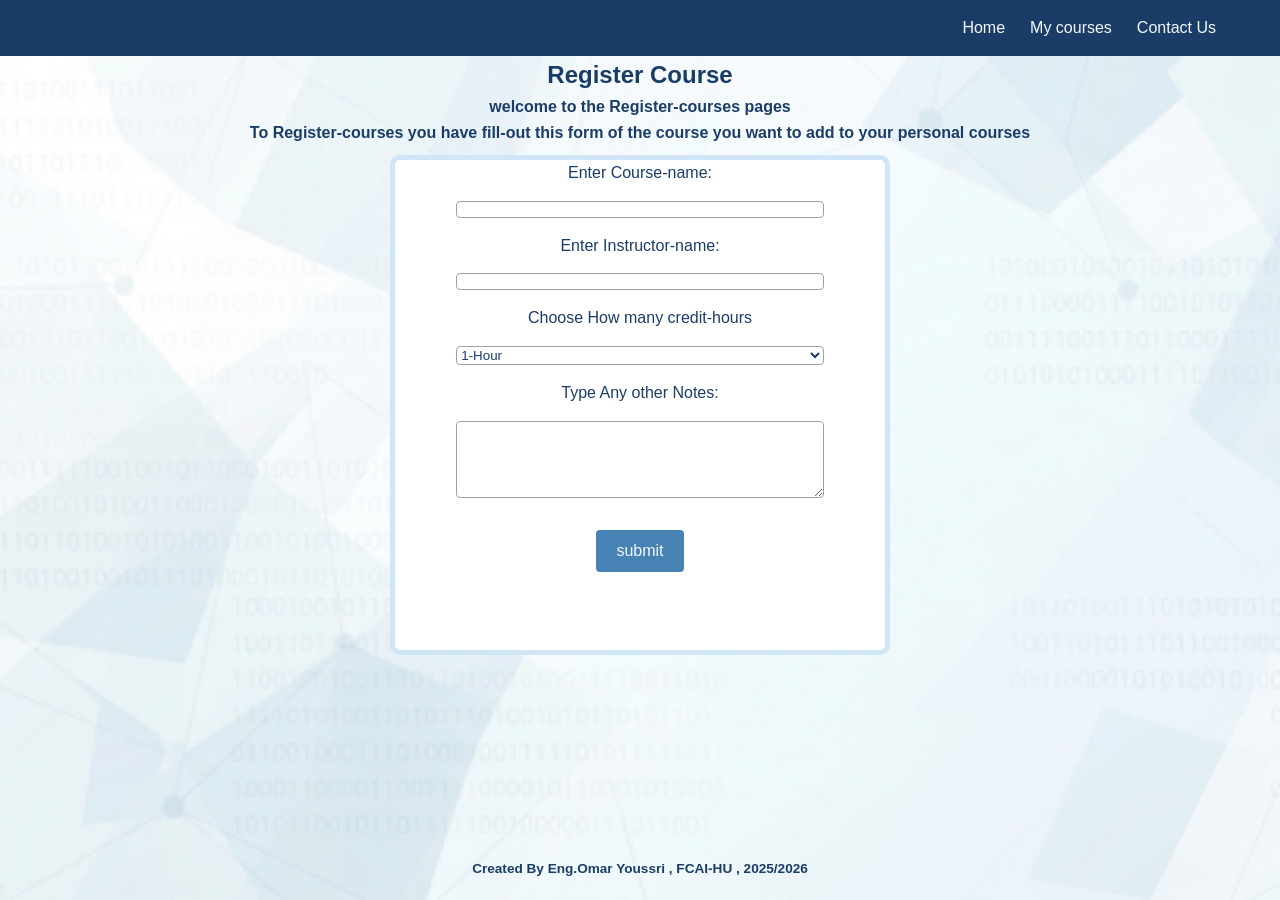
==== AddCourse.html @ 1b3ad9cb "Add files via upload" ====
<!DOCTYPE html>
<html lang="en">

<head>
<meta charset="UTF-8">
  <meta name="viewport" content="width=device-width, initial-scale=1.0">
  <title>Add course</title>
  <link rel="stylesheet" href="style-course.css">
</head>

<body class="add-page">
  <nav>
        <ul>
          <li><a href="index.html">Home</a></li>  
          <li><a href="MyCourses.html">My courses</a></li>
          <li><a href="contacts.html">Contact Us</a></li>
        </ul>
    </nav>
    <h2>Register Course</h2>
    <p>welcome to the Register-courses pages <br>To Register-courses you have fill-out this form of the course you want to add to your personal courses</p>

 </body>
 <main class="formPage">
  
  <form id="add-course-form" class="form">
    <div class="container">
     <div id="basic-info">
        <label for="course-name">Enter Course-name: </label>
        <input type="text" id="course-name" required/>
     
    <br>
       <label for="instructor-name">Enter Instructor-name: </label>  
       <input type="text" id="instructor-name" required/>
    </div>
    
    <div class="credit-hours">
      <label for="dropdown">Choose How many credit-hours</label>
      <select id="dropdown" name="credit-hours">
         <option>1-Hour</option>
         <option>2-Hours</option>
         <option>3-Hours</option>
      </select>
    </div>  
    
    <div class="notes">
        <label for="notes">Type Any other Notes: </label>
        <textarea id="notes"  rows="5" cols="30"></textarea>
     </div>
      <input type="submit" id="submit" value="submit" name="button">

  </form>

 </main>



<footer>
    <p>Created By Eng.Omar Youssri , FCAI-HU , 2025/2026</p>
</footer>
---- style-course.css ----
/* Global Styling*/
body{
  background-image: url(img/image2.png);
  background-size: cover;
  text-align: center;
  background-color: #f4f8fb;
  font-family: -apple-system, BlinkMacSystemFont, "Segoe UI", Roboto, Helvetica, Arial, sans-serif, "Apple Color Emoji", "Segoe UI Emoji", "Segoe UI Symbol";
  color: #1a3d68;
  line-height: 1.6;
  min-height: 100vh;
  display: flex;
  flex-direction: column;
}

*{
  margin: 0;
  padding: 0;
  box-sizing: border-box;
}

nav {
    background-color: #1A3D68; 
    padding: 15px 5%;
}

nav ul {
    list-style-type: none; 
    display: flex;
    justify-content: flex-end; 
    gap: 25px; 
}

nav ul li a {
    text-decoration: none; 
    color: #F4F8FB; 
    font-weight: 500;
    transition: color 0.3s ease; 
}

nav ul li a:hover {
    color: #C0C0C0; 
}

footer {
    padding: 20px;
    text-align: center;
    margin-top: auto; 
    
}

footer p {
    color: #1A3D68;
    font-size: 0.85rem;
    font-weight: bold;
}

/*Home Page Styling*/
.home-page main {
    flex: 1; 
    width: 90%;
    max-width: 1000px; 
    margin: 60px auto; 
    text-align: center; 
}

.home-page h1 {
    margin-bottom: 30px;
    font-size: 2.2rem;
    font-weight: 700;
}

.home-page figure {
    margin-bottom: 50px; 
}

.home-page blockquote {
    font-style: italic; 
    font-size: 1.15rem;
    margin: 0 auto;
    max-width: 700px; 
}

.home-page figcaption {
    margin-top: 15px; 
    color: #C0C0C0;
    font-size: 0.95rem;
}

.home-page cite {
    font-style: normal;
}

.home-page main img {
    max-width: 100%; 
    height: auto;
    display: block;
    margin: 0 auto; 
    border-radius: 8px;
    box-shadow: 0 5px 15px rgba(0,0,0,0.08);
}

/*Add-course page styling*/
.add-page h2 {
    color: #1A3D68;
    text-align: center;
    
}
.add-page p {
    color: #1A3D68;
    text-align: center;
    font-weight:bold;
}
.form{
     background-color: #FFFFFF; 
     color: #C0C0C0;
     width: 500px;
     height: 500px;
     margin-left: auto;
     margin-right:auto;
     margin-top: 10px;
     margin-bottom: auto;
    border-radius: 10px;
    border: 5px solid #d0e6f7;
}

.form label{
    color: #1A3D68;
    font-weight: 500;
}
.form input[type="text"],
.form select,
.form textarea
{
   width: 75%;
    margin: 15px;
    border-radius: 4px;
    border: 10px solid #A0A0A0;
    background-color: #FFFFFF;
     margin-left: auto;
     margin-right:auto;
     border: 1px solid #a0a0a0;
     color: #1A3D68;
    font-family: inherit;
}

.form input[type="text"]:focus,
.form select:focus,
.form textarea:focus {
    outline: none;
    border-color: #4682B4;

    box-shadow: 0 0 5px rgba(70, 130, 180, 0.3);
}


.form button,
.form input[type="submit"] {
    background-color: #4682B4; 
    color: #F4F8FB; 
    border: none;
    padding: 12px 20px;
    border-radius: 4px;
    font-size: 1rem;
    font-weight: 500;
    cursor: pointer;
    margin-top: 10px; 
    transition: background-color 0.3s;
}


.form button:hover,
.form input[type="submit"]:hover {
    background-color: #1A3D68; 
}

/* ContactPage styling */
.contactsp h2 {
    color: #1A3D68;
    text-align: center;
}
.contactsp p {
    color: #1A3D68;
    text-align: center;
    font-weight:bold;
    margin-top: 5px;
}

.contactsP{
    background-color: #FFFFFF;
    width: 85%;
    max-width: 400px;
    height: auto;
    padding: 20px;
    margin-left: auto;
    margin-right: auto;
    border: 5px solid #d0e6f7;
    border-radius: 5px;
    overflow-wrap: break-word;
}

.contactsp ul{
    list-style-type: none;
    margin-top:15px ;
}

.contactsP a:link{
    text-decoration: underline;
    text-decoration-color: #A0A0A0;
    color: #1A3D68;
}
.contactsP a:hover{
    color: #4682B4;
    text-decoration-color: #4682B4;
}
.contactsP a:active{
    color: #4682B4;
}

.contactsP a:visited{
    color: #A0A0A0;
    text-decoration-color: #D0E6F7;
}
/* tabel page styling */
.tablep h2 {
    text-align: center;
    color: #1A3D68; 
    margin: 40px 0 20px 0;
    font-size: 2rem;
}


main.tableP {
    max-width: 1000px; 
    margin-left: auto;
    margin-right: auto;
    margin-top: 40px;
    margin-bottom: 50px; 
    padding: 0 15px; 
}

.tablew{
    width: 100%;
    overflow-x: auto; /*Enabeling horizontal swiping */
    background-color: #FFFFFF;
    border-radius: 8px; 
    box-shadow: 0 4px 15px rgba(0,0,0,0.05);
}

.tableP table {
    width: 100%; 
    border-collapse: collapse; 
    min-width: 600px;
    background-color: #FFFFFF; 
    border: 2px;
    border-radius: 8px; 
  
}

.tableP th {
    background-color: #1A3D68;
    color: #F4F8FB;
    text-align: left; 
    padding: 15px 20px; 
    font-weight: 500;
    letter-spacing: 0.5px;
    white-space: nowrap; /* to prevent header text from stacking awkwardly */
}


.tableP td {
    padding: 15px 20px; 
    color: #1A3D68; 
    border-bottom: 2px solid #D0E6F7; 
}

.tableP tr:nth-child(even) {
    background-color: #F4F8FB; 
}

.tableP tr:hover {
    background-color: #D0E6F7; 
    
}

.tableP tr:last-child td {
    border-bottom: none;
}

@media  screen and (max-width: 600px) {
    nav ul{
        justify-content: center;
        flex-wrap: wrap;
        gap: 15px;
    }

    .tablep h2{
        font-size: 1.6rem;
    }
}
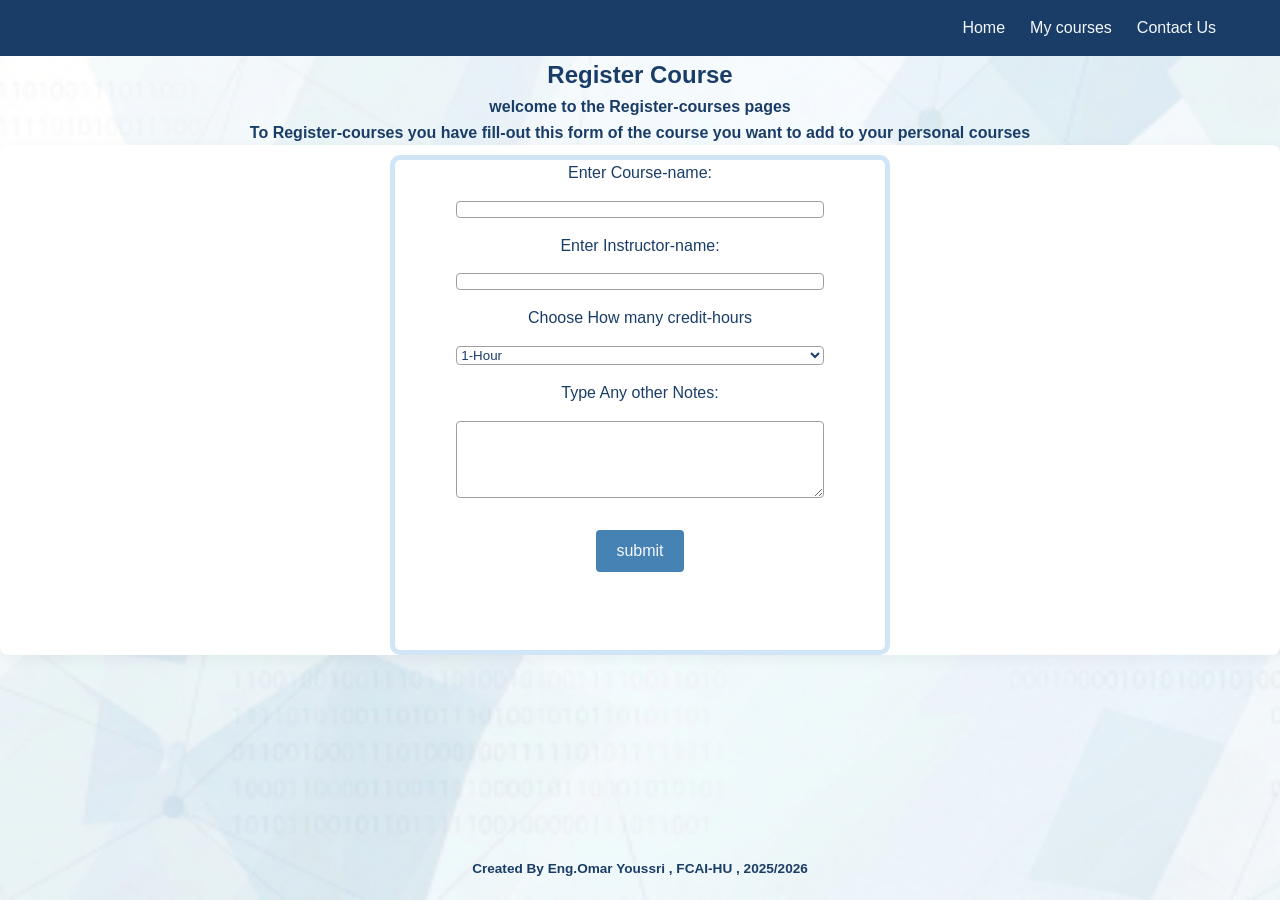
==== commit 97ecf78c: "Add files via upload" ====
--- a/AddCourse.html
+++ b/AddCourse.html
@@ -19,9 +19,9 @@
     <h2>Register Course</h2>
     <p>welcome to the Register-courses pages <br>To Register-courses you have fill-out this form of the course you want to add to your personal courses</p>
 
- </body>
+ 
  <main class="formPage">
-  
+  <div class="formW">
   <form id="add-course-form" class="form">
     <div class="container">
      <div id="basic-info">
@@ -47,11 +47,11 @@
         <textarea id="notes"  rows="5" cols="30"></textarea>
      </div>
       <input type="submit" id="submit" value="submit" name="button">
-
   </form>
+  </div>
 
  </main>
-
+</body>
 
 
 <footer>
--- a/style-course.css
+++ b/style-course.css
@@ -1,4 +1,9 @@
 /* Global Styling*/
+html, body {
+    max-width: 100vw;
+    overflow-x: hidden; 
+}
+
 body{
   background-image: url(img/image2.png);
   background-size: cover;
@@ -121,6 +126,15 @@
      margin-bottom: auto;
     border-radius: 10px;
     border: 5px solid #d0e6f7;
+}
+.formW {
+    width: 100%;
+    overflow-x: auto; 
+    -webkit-overflow-scrolling: touch; 
+    
+    background-color: #FFFFFF;
+    border-radius: 8px; 
+    box-shadow: 0 4px 15px rgba(0,0,0,0.05); 
 }
 
 .form label{
@@ -221,37 +235,40 @@
     text-decoration-color: #D0E6F7;
 }
 /* tabel page styling */
-.tablep h2 {
+.tableP h2 {
     text-align: center;
     color: #1A3D68; 
-    margin: 40px 0 20px 0;
+    margin-bottom: 30px;
     font-size: 2rem;
 }
 
 
+
 main.tableP {
-    max-width: 1000px; 
-    margin-left: auto;
-    margin-right: auto;
-    margin-top: 40px;
-    margin-bottom: 50px; 
+    width: 100%;
+    max-width: 1000px;
+    margin: 40px auto 50px auto; 
     padding: 0 15px; 
-}
-
-.tablew{
+    box-sizing: border-box;
+}
+
+.tablew {
     width: 100%;
-    overflow-x: auto; /*Enabeling horizontal swiping */
+    overflow-x: auto; 
+    -webkit-overflow-scrolling: touch; 
+    
     background-color: #FFFFFF;
     border-radius: 8px; 
-    box-shadow: 0 4px 15px rgba(0,0,0,0.05);
-}
+    box-shadow: 0 4px 15px rgba(0,0,0,0.05); 
+}
+
 
 .tableP table {
     width: 100%; 
     border-collapse: collapse; 
     min-width: 600px;
     background-color: #FFFFFF; 
-    border: 2px;
+    border: 2px solid #D0E6F7;
     border-radius: 8px; 
   
 }
@@ -263,7 +280,7 @@
     padding: 15px 20px; 
     font-weight: 500;
     letter-spacing: 0.5px;
-    white-space: nowrap; /* to prevent header text from stacking awkwardly */
+    white-space: nowrap; 
 }
 
 
@@ -285,15 +302,3 @@
 .tableP tr:last-child td {
     border-bottom: none;
 }
-
-@media  screen and (max-width: 600px) {
-    nav ul{
-        justify-content: center;
-        flex-wrap: wrap;
-        gap: 15px;
-    }
-
-    .tablep h2{
-        font-size: 1.6rem;
-    }
-}
